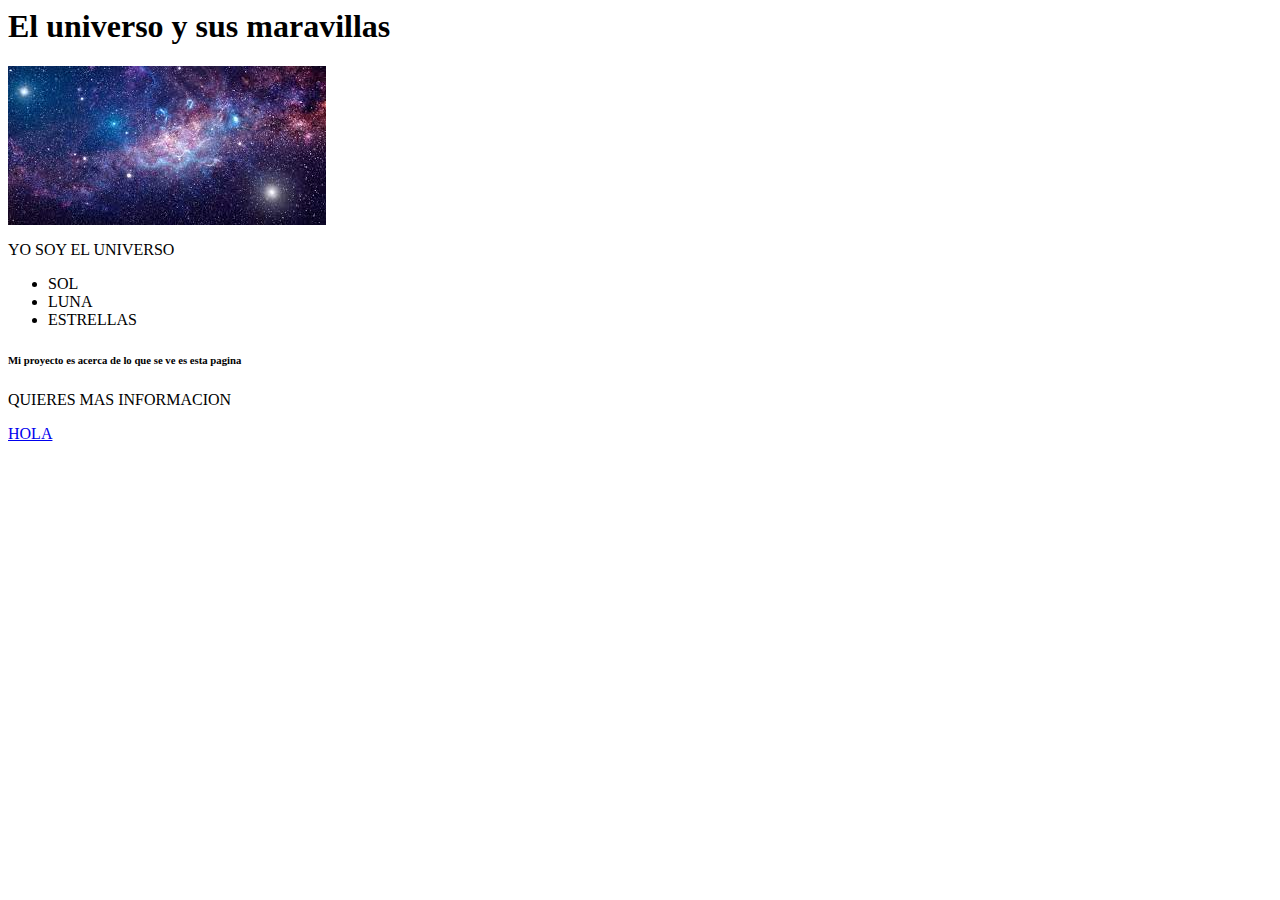
==== pagina.html @ 9c7b8147 "gfg" ====
<html lang = "en">

 <head>
 <title> CHIKIS </title>
 <link href = "css/estilo.css" rel = "hoja de estilo"
 tipo = "texto/css" >
 </head>

 <body>
 <h1> El universo y sus maravillas</h1> 

 <img src = "IMAGENES/CCC.jpg" alt = "UNIVERSO" >

 <p> YO SOY EL UNIVERSO</p>

 <ul> 
 <li> SOL </li>
 <li> LUNA </li>
 <li> ESTRELLAS </li>
 </ul> 

 <p>
 <h6> Mi proyecto es acerca de lo que se ve es esta pagina </h6>
 </p>

 <P> QUIERES MAS INFORMACION </P>
 <a href = " https://static.wikia.nocookie.net/mamarre-estudios-espanol/images/a/a3/FB_IMG_1596591789564.jpg/revision/latest/thumbnail/width/360/height/360?cb=20200806023457&path-prefix=es "> HOLA</a>
 </p>

 </body> 
 </html>
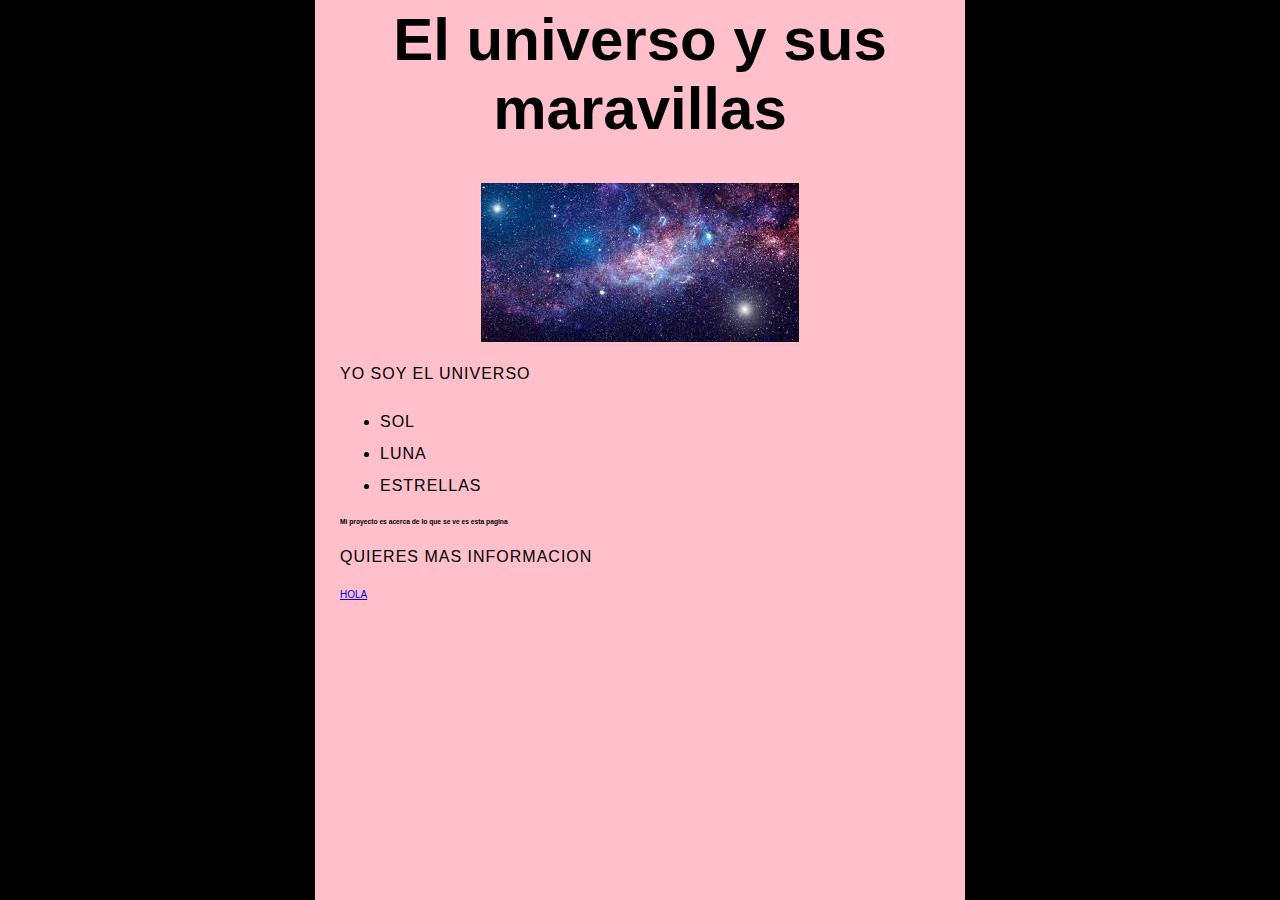
==== commit bab6d844: "dgj" ====
--- a/pagina.html
+++ b/pagina.html
@@ -1,18 +1,15 @@
-<html lang = "en">
+<html lang="en">
 
  <head>
  <title> CHIKIS </title>
- <link href = "css/estilo.css" rel = "hoja de estilo"
- tipo = "texto/css" >
+ <link href="CSS/estilo.css" rel="stylesheet"
+ type="text/css" >
  </head>
 
  <body>
- <h1> El universo y sus maravillas</h1> 
-
+    <h1>El universo y sus maravillas</h1> 
  <img src = "IMAGENES/CCC.jpg" alt = "UNIVERSO" >
-
  <p> YO SOY EL UNIVERSO</p>
-
  <ul> 
  <li> SOL </li>
  <li> LUNA </li>
@@ -23,7 +20,7 @@
  <h6> Mi proyecto es acerca de lo que se ve es esta pagina </h6>
  </p>
 
- <P> QUIERES MAS INFORMACION </P>
+ <p> QUIERES MAS INFORMACION </P>
  <a href = " https://static.wikia.nocookie.net/mamarre-estudios-espanol/images/a/a3/FB_IMG_1596591789564.jpg/revision/latest/thumbnail/width/360/height/360?cb=20200806023457&path-prefix=es "> HOLA</a>
  </p>
 
--- a/CSS/estilo.css
+++ b/CSS/estilo.css
@@ -0,0 +1,21 @@
+html{font-size: 10px; font-family: 'Open-sans',sans-serif;}
+   
+    h1{font-size:60px; text-align:center;}
+   
+    p, li{font-size:16px; line-height:2; letter-spacing: 1px;}
+   
+    html{background-color:black;}
+   
+    body{
+    width: 600px;
+    margin: 0 auto;
+    background-color:pink;
+    padding: 0 20px 20px 20px ;
+    border: 5px solid pink;
+    }
+   
+   
+    img{
+    display: block;
+    margin: 0 auto;
+    }